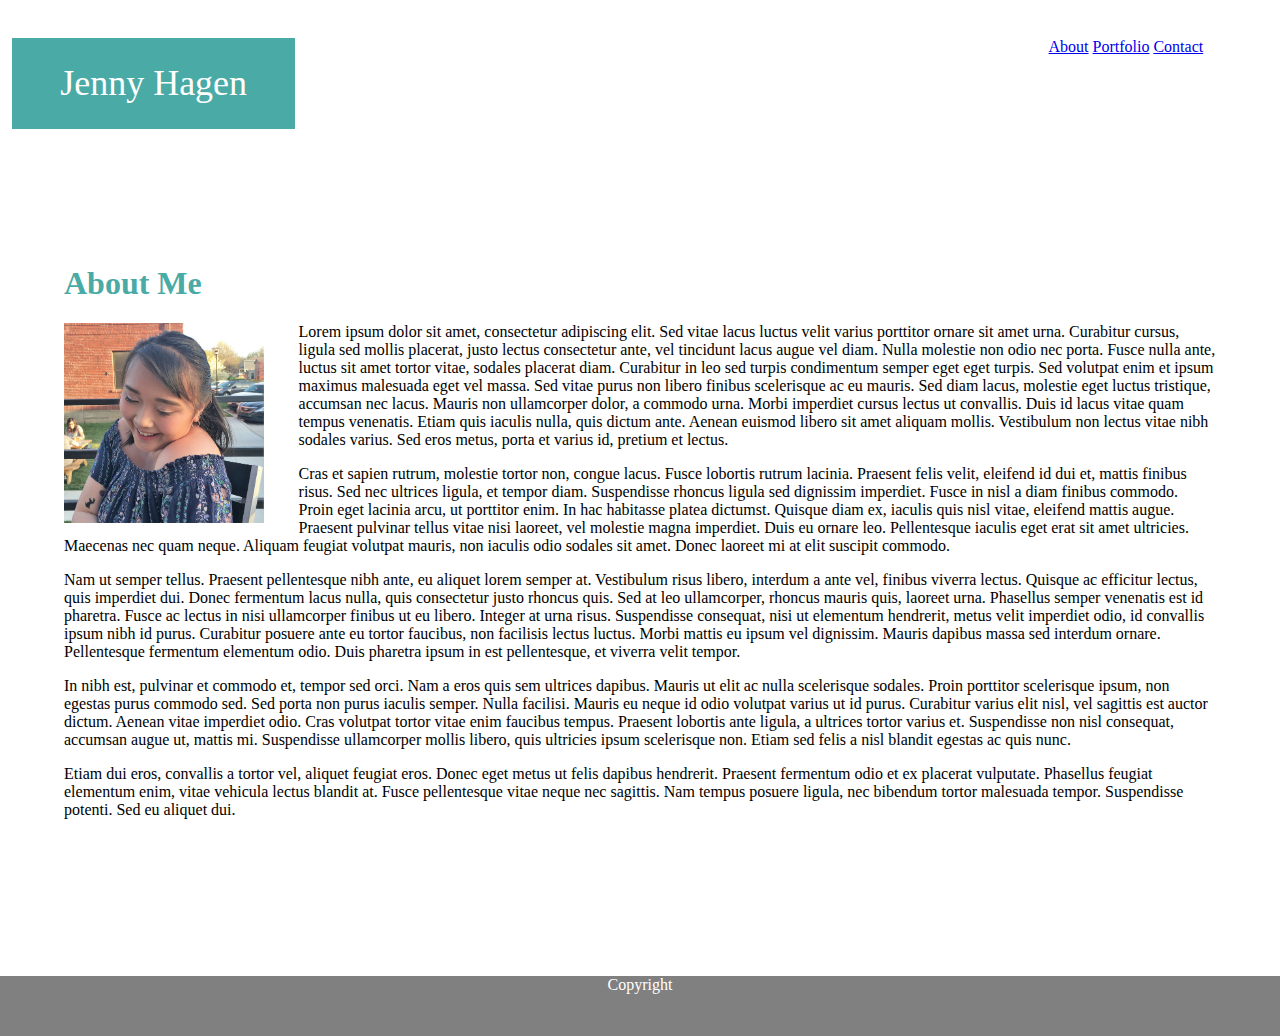
==== index.html @ 416735c0 "index" ====
<!DOCTYPE html>
<html lang="en-us">
    <head>
        <meta charset="UTF-8">
        <title>Index</title>
        
        <!--Reset CSS-->
        <!--link rel="stylesheet" type="text/css" href="assets/css/reset.css"/-->
        
        <!--Style CSS-->
        <link rel="stylesheet" type="text/css" href="assets/css/style.css"/>

        <!-- Header-->
        <div class="top">
            <div class="float-right-links">
                <a href="index.html">About</a>
                <a href="portfolio.html">Portfolio</a>
                <a href="contact.html">Contact</a>
            </div>
            <header>Jenny Hagen</header>
        </div>
    </head>

    <body>
        <!--Information-->
        <div class="info">
            <h1>About Me</h1>
            <img src="assets/images/IMG_4309.JPG" class="profile-image" alt="Jenny-Hagen">
            <div class="about-text">
                <p>Lorem ipsum dolor sit amet, consectetur adipiscing elit. Sed vitae lacus luctus velit varius porttitor ornare sit amet urna. Curabitur cursus, ligula sed mollis placerat, justo lectus consectetur ante, vel tincidunt lacus augue vel diam. Nulla molestie non odio nec porta. Fusce nulla ante, luctus sit amet tortor vitae, sodales placerat diam. Curabitur in leo sed turpis condimentum semper eget eget turpis. Sed volutpat enim et ipsum maximus malesuada eget vel massa. Sed vitae purus non libero finibus scelerisque ac eu mauris. Sed diam lacus, molestie eget luctus tristique, accumsan nec lacus. Mauris non ullamcorper dolor, a commodo urna. Morbi imperdiet cursus lectus ut convallis. Duis id lacus vitae quam tempus venenatis. Etiam quis iaculis nulla, quis dictum ante. Aenean euismod libero sit amet aliquam mollis. Vestibulum non lectus vitae nibh sodales varius. Sed eros metus, porta et varius id, pretium et lectus.</p>
                <p>Cras et sapien rutrum, molestie tortor non, congue lacus. Fusce lobortis rutrum lacinia. Praesent felis velit, eleifend id dui et, mattis finibus risus. Sed nec ultrices ligula, et tempor diam. Suspendisse rhoncus ligula sed dignissim imperdiet. Fusce in nisl a diam finibus commodo. Proin eget lacinia arcu, ut porttitor enim. In hac habitasse platea dictumst. Quisque diam ex, iaculis quis nisl vitae, eleifend mattis augue. Praesent pulvinar tellus vitae nisi laoreet, vel molestie magna imperdiet. Duis eu ornare leo. Pellentesque iaculis eget erat sit amet ultricies. Maecenas nec quam neque. Aliquam feugiat volutpat mauris, non iaculis odio sodales sit amet. Donec laoreet mi at elit suscipit commodo.</p>
                <p>Nam ut semper tellus. Praesent pellentesque nibh ante, eu aliquet lorem semper at. Vestibulum risus libero, interdum a ante vel, finibus viverra lectus. Quisque ac efficitur lectus, quis imperdiet dui. Donec fermentum lacus nulla, quis consectetur justo rhoncus quis. Sed at leo ullamcorper, rhoncus mauris quis, laoreet urna. Phasellus semper venenatis est id pharetra. Fusce ac lectus in nisi ullamcorper finibus ut eu libero. Integer at urna risus. Suspendisse consequat, nisi ut elementum hendrerit, metus velit imperdiet odio, id convallis ipsum nibh id purus. Curabitur posuere ante eu tortor faucibus, non facilisis lectus luctus. Morbi mattis eu ipsum vel dignissim. Mauris dapibus massa sed interdum ornare. Pellentesque fermentum elementum odio. Duis pharetra ipsum in est pellentesque, et viverra velit tempor.</p>
                <p>In nibh est, pulvinar et commodo et, tempor sed orci. Nam a eros quis sem ultrices dapibus. Mauris ut elit ac nulla scelerisque sodales. Proin porttitor scelerisque ipsum, non egestas purus commodo sed. Sed porta non purus iaculis semper. Nulla facilisi. Mauris eu neque id odio volutpat varius ut id purus. Curabitur varius elit nisl, vel sagittis est auctor dictum. Aenean vitae imperdiet odio. Cras volutpat tortor vitae enim faucibus tempus. Praesent lobortis ante ligula, a ultrices tortor varius et. Suspendisse non nisl consequat, accumsan augue ut, mattis mi. Suspendisse ullamcorper mollis libero, quis ultricies ipsum scelerisque non. Etiam sed felis a nisl blandit egestas ac quis nunc.</p>
                <p>Etiam dui eros, convallis a tortor vel, aliquet feugiat eros. Donec eget metus ut felis dapibus hendrerit. Praesent fermentum odio et ex placerat vulputate. Phasellus feugiat elementum enim, vitae vehicula lectus blandit at. Fusce pellentesque vitae neque nec sagittis. Nam tempus posuere ligula, nec bibendum tortor malesuada tempor. Suspendisse potenti. Sed eu aliquet dui.</p>
            </div>
        </div>
    </body>

    <footer>
        <div class="footer">
        Copyright
        </div>
    </footer>
</html>
---- assets/css/style.css ----
.top {
    padding: 3% 6% 15% 0%;
    background-color: #ffffff;
}

header {
    background-color: #4aaaa5;
    color: #ffffff;
    font-size: 36px;
    text-align: center;
    float: left;
    margin-left: 1%;
    padding: 2% 4% 2% 4%;

}

.float-right-links {
    float: right;
}

body{
    margin: 0%;
}

.info {
    text-align: left;
    text-align-last: auto;
    background-color: white;
    padding: 1% 5% 1% 5%;
    
}

h1 {
    clear: both;
    color: #4aaaa5;
}

img {
    width: 200px;
    float: left;
    padding: 0% 3% 1% 0%;
}

.about-text {
    overflow: initial;
}

.footer {
    height: 60px;
    color: white;
    text-align: center;
    margin-top: 10%;
    background-color: grey;
    padding-block-end: 10% 0% 10% 0%;
}
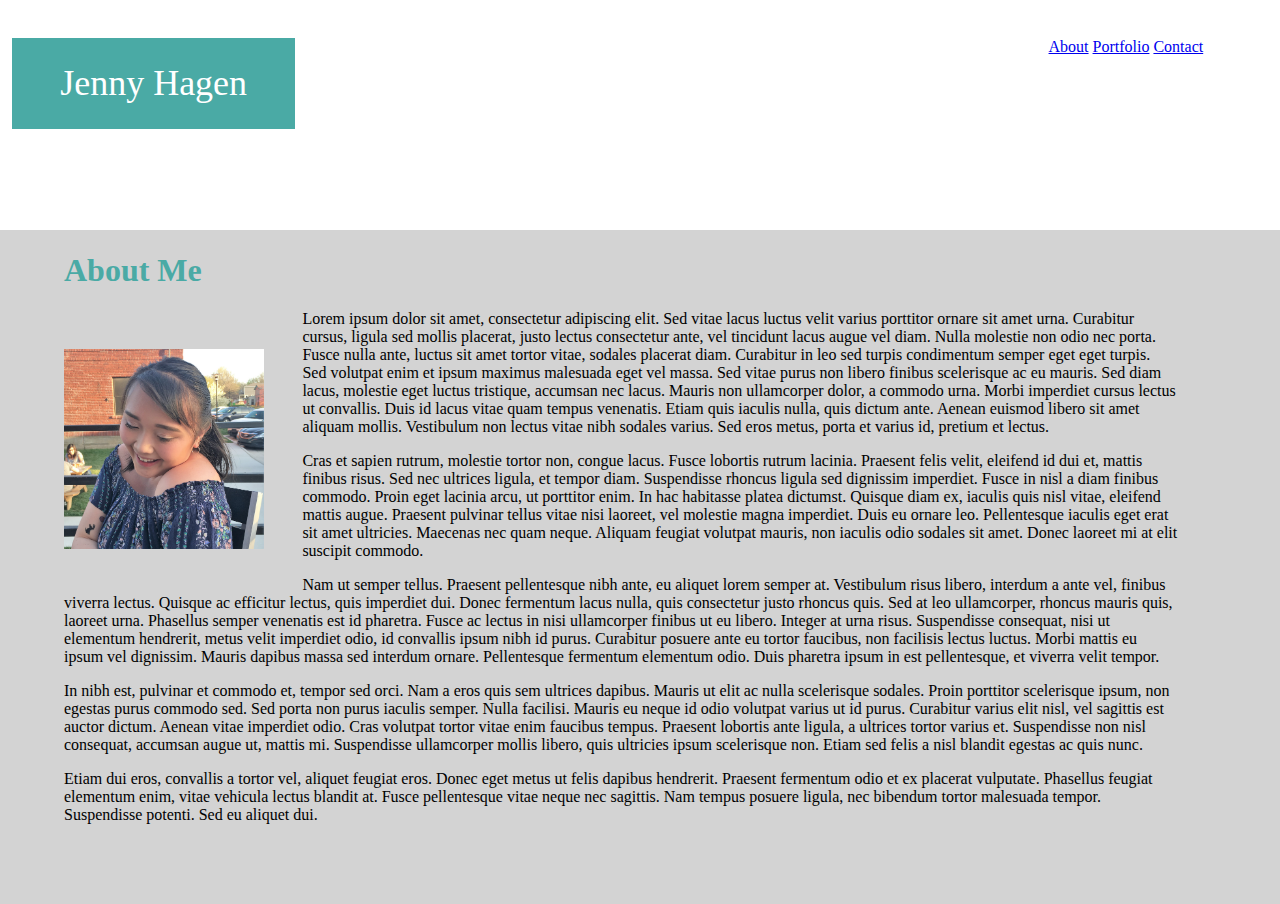
==== commit 13b9e59b: "last commit" ====
--- a/index.html
+++ b/index.html
@@ -36,9 +36,5 @@
         </div>
     </body>
 
-    <footer>
-        <div class="footer">
-        Copyright
-        </div>
-    </footer>
+    <footer>Copyright</footer>
 </html>--- a/assets/css/style.css
+++ b/assets/css/style.css
@@ -14,42 +14,55 @@
 
 }
 
-.float-right-links {
-    float: right;
-}
-
-body{
+body {
+    background-color: lightgrey;
     margin: 0%;
 }
 
-.info {
+.float-right-links {
+    text: 'Arial', 'Helvetica Neue', Helvetica, sans-serif;
+    float: right;
+    color: #777777;
+}
+
+.info .portfolio {
     text-align: left;
     text-align-last: auto;
     background-color: white;
-    padding: 1% 5% 1% 5%;
-    
+    padding: 0% 5% 1% 5%;   
 }
 
 h1 {
     clear: both;
     color: #4aaaa5;
+    margin-left: 5%;
 }
 
 img {
     width: 200px;
     float: left;
-    padding: 0% 3% 1% 0%;
+    padding: 3% 3% 3% 5%;
 }
 
 .about-text {
-    overflow: initial;
+    padding: 0% 8% 5% 5%;
 }
 
-.footer {
+.image-links1 {
+    width: 500px;
+    float: left;
+    margin: 6%;
+}
+
+footer {
+    position: fixed;
+    text-align: center;
+    clear: both;
     height: 60px;
     color: white;
-    text-align: center;
-    margin-top: 10%;
+    line-height: 90px;
     background-color: grey;
-    padding-block-end: 10% 0% 10% 0%;
+    padding-bottom: 0%;
+    padding-right: 50%;
+    padding-left: 50%;
 }